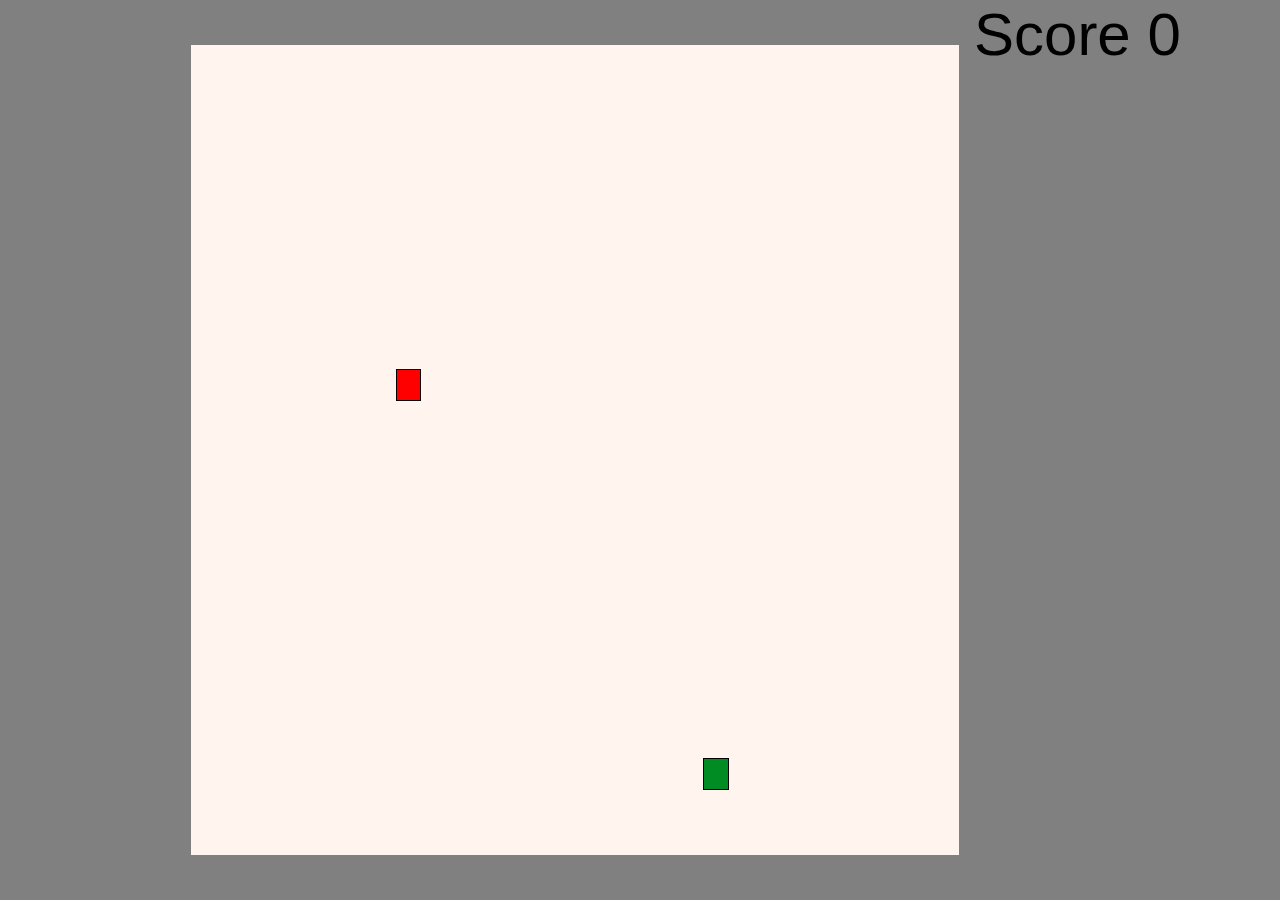
==== html/index.html @ 140468e6 "game over logic" ====
<!doctype html>
<html lang="en">
<head>
    <meta charset="UTF-8">
    <title>Snake</title>
    <link href="styles.module.css" rel="stylesheet"/>
    <link rel="icon" href="../assets/favicon.png">
</head>
<body>
<div id="container">
    <div id="gameBoard">
    </div>
    <div id="gameScoreBoard">
        <div>
            Score&nbsp<span id="score">0</span>
        </div>
    </div>
    <div id="gameOverContainer">
        <div id="gameOverBg"></div>
        <div id="text">Game over</div>
        <button id="restart">Restart</button>
    </div>
</div>
<script type="module" src="../js/index.js"></script>
</body>
</html>
---- html/styles.module.css ----
body {
    margin: 0;
    background: gray;
    overflow: hidden;
}

#container {
    display: flex;
    justify-content: center;
    align-items: center;
    height: 100vh;
    font-family: "Brush Script MT", sans-serif, cursive;
    font-size: 60px;
}

#gameBoard {
    display: grid;
    grid-template-columns: repeat(30, 1fr);
    grid-template-rows: repeat(25, 1fr);
    background: seashell;
    width: 60vw;
    height: 90vh;
}

#snake {
    background: #008c22;
    border: black solid 1px;
}

#food {
    border: black solid 1px;
    background: red;
}

#gameScoreBoard {
    display: flex;
    align-self: self-start;
    margin: 0 15px;
    width: 100px;
}

#gameOverContainer {
    width: 100vw;
    height: 100vh;
    position: fixed;
    display: none;
    align-items: center;
    justify-content: center;
    flex-direction: column;
}

#gameOverBg {
    background: rgba(238, 134, 159, 0.3);
    width: 100%;
    height: 100%;
    position: absolute;
    z-index: -10;
}

#text {
    color: red;
}
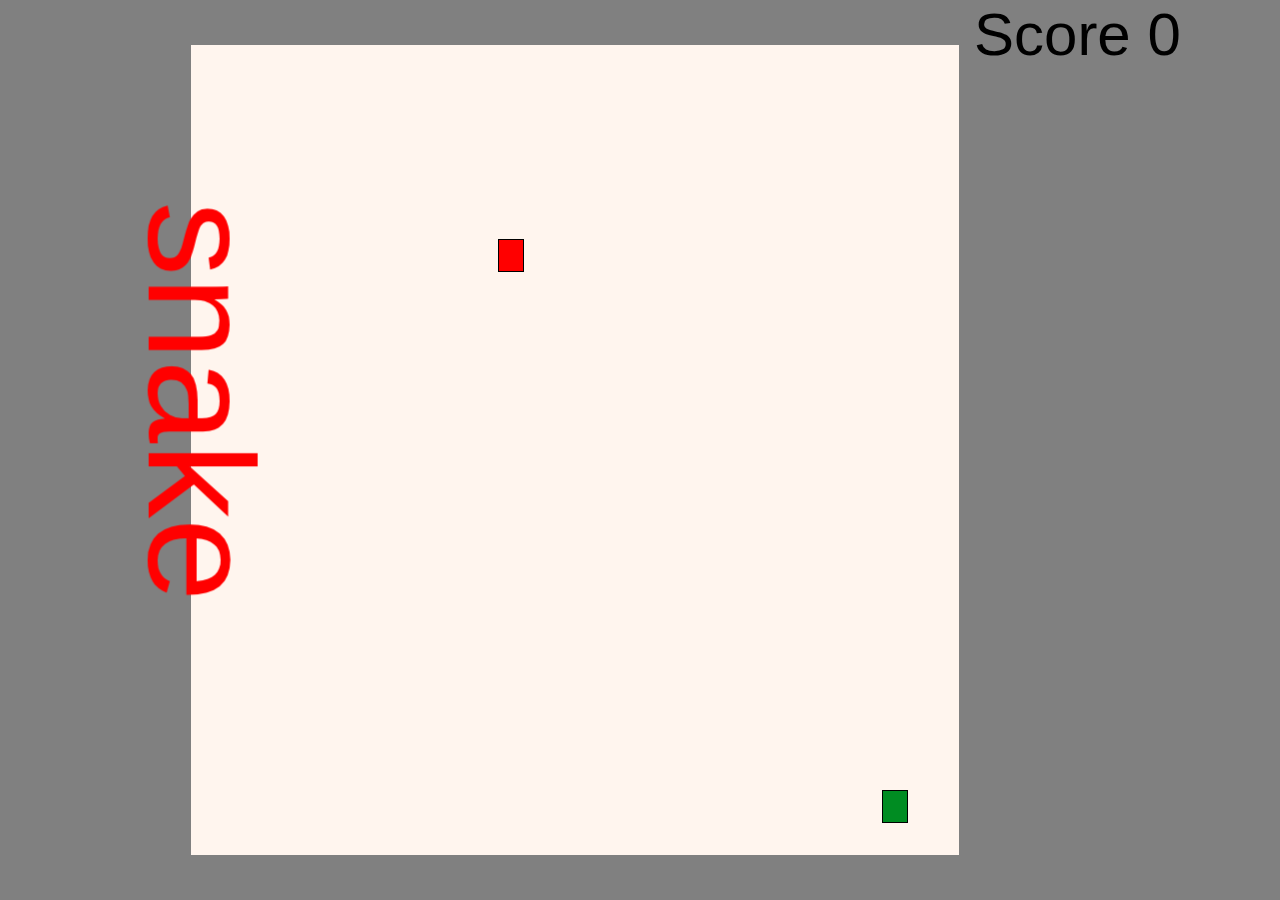
==== commit 25814cae: "game label" ====
--- a/html/index.html
+++ b/html/index.html
@@ -7,6 +7,9 @@
     <link rel="icon" href="../assets/favicon.png">
 </head>
 <body>
+<div id="label">
+    snake
+</div>
 <div id="container">
     <div id="gameBoard">
     </div>
--- a/html/styles.module.css
+++ b/html/styles.module.css
@@ -2,6 +2,8 @@
     margin: 0;
     background: gray;
     overflow: hidden;
+    font-family: "Brush Script MT", sans-serif, cursive;
+    font-size: 60px;
 }
 
 #container {
@@ -9,8 +11,6 @@
     justify-content: center;
     align-items: center;
     height: 100vh;
-    font-family: "Brush Script MT", sans-serif, cursive;
-    font-size: 60px;
 }
 
 #gameBoard {
@@ -39,6 +39,15 @@
     width: 100px;
 }
 
+#label {
+    font-size: 2.5em;
+    position: fixed;
+    transform: rotate(90deg);
+    color: red;
+    left: 0;
+    top: 35vh;
+}
+
 #gameOverContainer {
     width: 100vw;
     height: 100vh;
